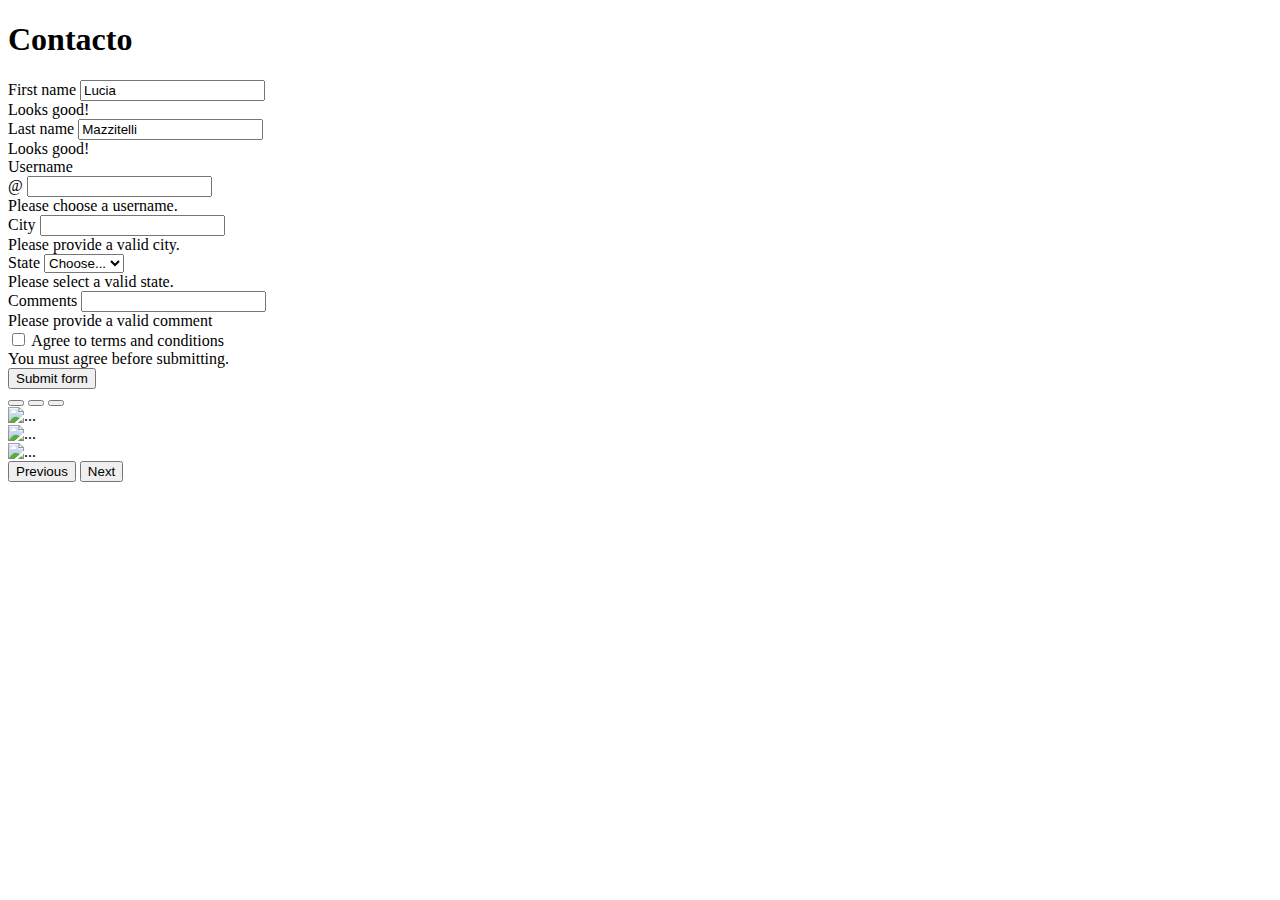
==== pages/contacto.html @ 2dd728f4 "mi primer commit" ====
<!DOCTYPE html>
<html lang="en">
  <head>
    <meta charset="UTF-8" />
    <meta http-equiv="X-UA-Compatible" content="IE=edge" />
    <meta name="viewport" content="width=device-width, initial-scale=1.0" />
    <title>Document</title>
    <link
      href="https://cdn.jsdelivr.net/npm/bootstrap@5.2.0/dist/css/bootstrap.min.css"
      rel="stylesheet"
      integrity="sha384-gH2yIJqKdNHPEq0n4Mqa/HGKIhSkIHeL5AyhkYV8i59U5AR6csBvApHHNl/vI1Bx"
      crossorigin="anonymous"
    />
  </head>
  <body>
    <h1>Contacto</h1>
<form class="row g-3 needs-validation" novalidate>
      <div class="col-md-4">
        <label for="validationCustom01" class="form-label">First name</label>
        <input type="text" class="form-control" id="validationCustom01" value="Lucia" required>
        <div class="valid-feedback">
          Looks good!
        </div>
      </div>
      <div class="col-md-4">
        <label for="validationCustom02" class="form-label">Last name</label>
        <input type="text" class="form-control" id="validationCustom02" value="Mazzitelli" required>
        <div class="valid-feedback">
          Looks good!
        </div>
      </div>
      <div class="col-md-4">
        <label for="validationCustomUsername" class="form-label">Username</label>
        <div class="input-group has-validation">
          <span class="input-group-text" id="inputGroupPrepend">@</span>
          <input type="text" class="form-control" id="validationCustomUsername" aria-describedby="inputGroupPrepend" required>
          <div class="invalid-feedback">
            Please choose a username.
          </div>
        </div>
      </div>
      <div class="col-md-6">
        <label for="validationCustom03" class="form-label">City</label>
        <input type="text" class="form-control" id="validationCustom03" required>
        <div class="invalid-feedback">
          Please provide a valid city.
        </div>
      </div>
      <div class="col-md-3">
        <label for="validationCustom04" class="form-label">State</label>
        <select class="form-select" id="validationCustom04" required>
          <option selected disabled value="">Choose...</option>
          <option>...</option>
        </select>
        <div class="invalid-feedback">
          Please select a valid state.
        </div>
      </div>
      <div class="col-md-3">
        <label for="validationCustom05" class="form-label">Comments</label>
        <input type="text" class="form-control" id="validationCustom05" required>
        <div class="invalid-feedback">
          Please provide a valid comment
        </div>
      </div>
      <div class="col-12">
        <div class="form-check">
          <input class="form-check-input" type="checkbox" value="" id="invalidCheck" required>
          <label class="form-check-label" for="invalidCheck">
            Agree to terms and conditions
          </label>
          <div class="invalid-feedback">
            You must agree before submitting.
          </div>
        </div>
      </div>
      <div class="col-12">
        <button class="btn btn-primary" type="submit">Submit form</button>
      </div>
    </form>
    <div id="carouselExampleIndicators" class="carousel slide" data-bs-ride="true">
      <div class="carousel-indicators">
        <button type="button" data-bs-target="#carouselExampleIndicators" data-bs-slide-to="0" class="active" aria-current="true" aria-label="Slide 1"></button>
        <button type="button" data-bs-target="#carouselExampleIndicators" data-bs-slide-to="1" aria-label="Slide 2"></button>
        <button type="button" data-bs-target="#carouselExampleIndicators" data-bs-slide-to="2" aria-label="Slide 3"></button>
      </div>
      <div class="carousel-inner">
        <div class="carousel-item active">
          <img src="https://wallpaperaccess.com/full/2068613.jpg" class="d-block w-100" alt="...">
        </div>
        <div class="carousel-item">
          <img src="https://rtvc-assets-radionica3.s3.amazonaws.com/s3fs-public/field/image/article/mc2.jpg" class="d-block w-100" alt="...">
        </div>
        <div class="carousel-item">
          <img src="https://wallpaperaccess.com/full/2068617.jpg" class="d-block w-100" alt="...">
        </div>
      </div>
      <button class="carousel-control-prev" type="button" data-bs-target="#carouselExampleIndicators" data-bs-slide="prev">
        <span class="carousel-control-prev-icon" aria-hidden="true"></span>
        <span class="visually-hidden">Previous</span>
      </button>
      <button class="carousel-control-next" type="button" data-bs-target="#carouselExampleIndicators" data-bs-slide="next">
        <span class="carousel-control-next-icon" aria-hidden="true"></span>
        <span class="visually-hidden">Next</span>
      </button>
    </div>

    <script
      src="https://cdn.jsdelivr.net/npm/bootstrap@5.2.0/dist/js/bootstrap.bundle.min.js"
      integrity="sha384-A3rJD856KowSb7dwlZdYEkO39Gagi7vIsF0jrRAoQmDKKtQBHUuLZ9AsSv4jD4Xa"
      crossorigin="anonymous"
    ></script>
  </body>
</html>
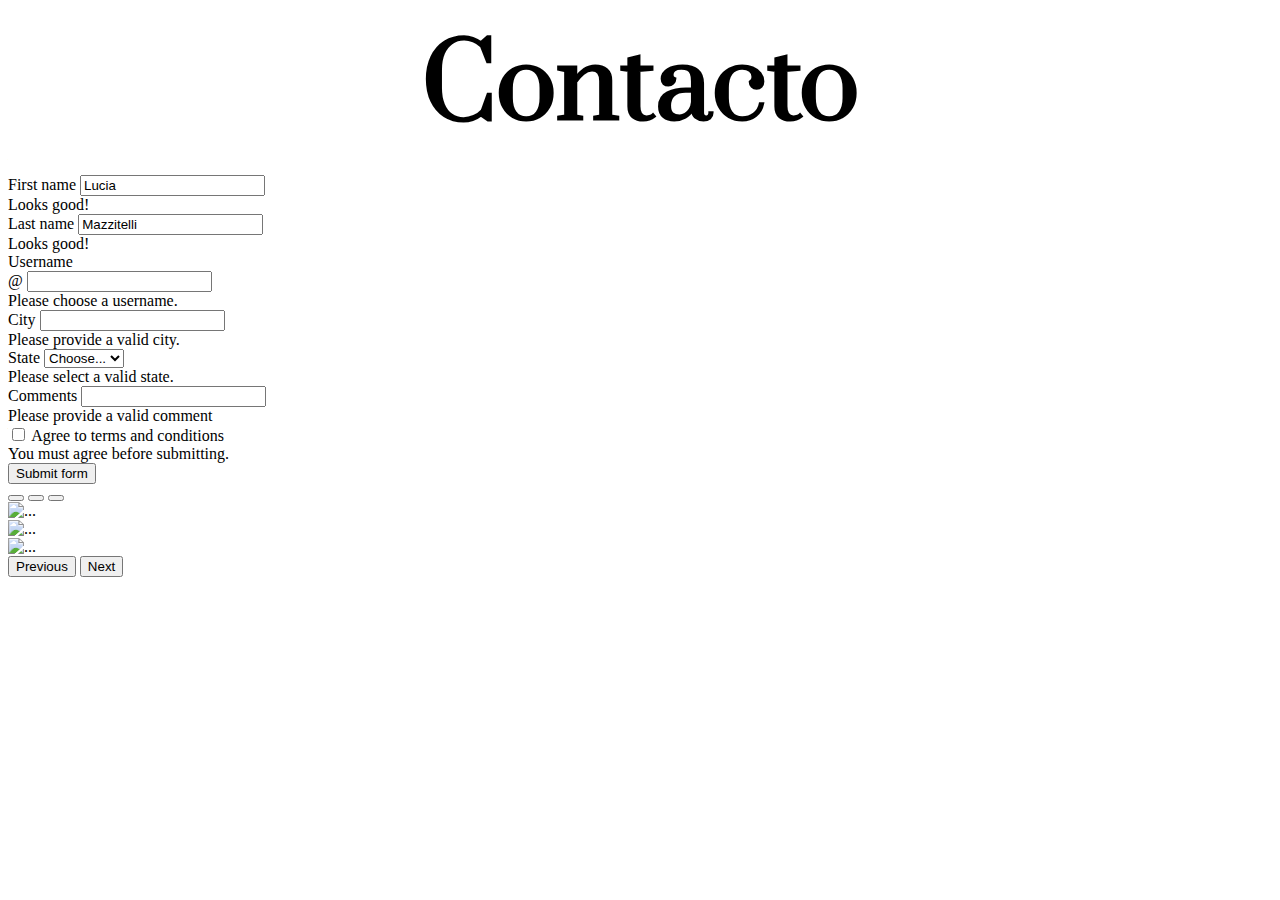
==== commit 5c1b7d1a: "Modifique divs en index y css" ====
--- a/pages/contacto.html
+++ b/pages/contacto.html
@@ -11,9 +11,11 @@
       integrity="sha384-gH2yIJqKdNHPEq0n4Mqa/HGKIhSkIHeL5AyhkYV8i59U5AR6csBvApHHNl/vI1Bx"
       crossorigin="anonymous"
     />
+    <link rel="stylesheet" href="../css/style.css">
   </head>
   <body>
     <h1>Contacto</h1>
+    <div class="container-fluid"> 
 <form class="row g-3 needs-validation" novalidate>
       <div class="col-md-4">
         <label for="validationCustom01" class="form-label">First name</label>
@@ -77,7 +79,9 @@
       <div class="col-12">
         <button class="btn btn-primary" type="submit">Submit form</button>
       </div>
+    </div>
     </form>
+    <div class="container-fluid"> 
     <div id="carouselExampleIndicators" class="carousel slide" data-bs-ride="true">
       <div class="carousel-indicators">
         <button type="button" data-bs-target="#carouselExampleIndicators" data-bs-slide-to="0" class="active" aria-current="true" aria-label="Slide 1"></button>
@@ -104,6 +108,7 @@
         <span class="visually-hidden">Next</span>
       </button>
     </div>
+    </div>
 
     <script
       src="https://cdn.jsdelivr.net/npm/bootstrap@5.2.0/dist/js/bootstrap.bundle.min.js"
--- a/css/style.css
+++ b/css/style.css
@@ -0,0 +1,27 @@
+@import url("https://fonts.googleapis.com/css2?family=Prata&display=swap");
+
+h1 {
+    font-size: 100px;
+    color: black;
+    font-family: "Prata", serif;
+    margin: 20px;
+    text-align: center;
+}
+
+p {
+    font-family: "Prata", serif;
+    font-size: 20px;
+}
+
+.color-boton {
+    background-color: darkslategrey;
+}
+
+.row {
+    justify-content: space-evenly;
+}
+
+.card {
+    background: gray;
+}
+
